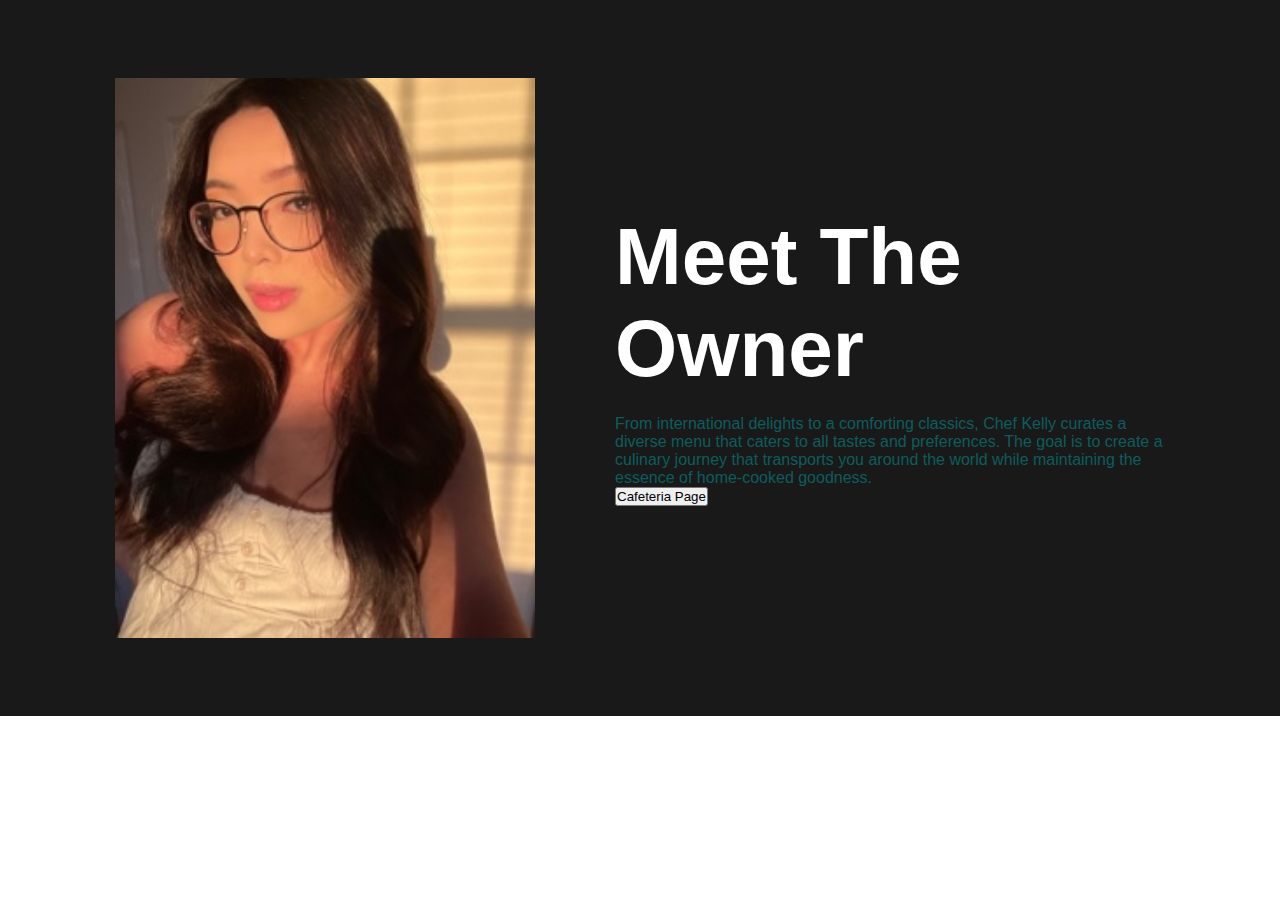
==== Biography.html @ 324f0192 "assignment1" ====
<!DOCTYPE html>
<html lang="en">

<head>
    <meta charset="UTF-8">
    <meta name="viewport" content="width=device-width, initial-scale=1.0">
    <title>Meet the Chef</title>
    <link rel="stylesheet" href="style1.css">
</head>

<body>
    <section class="about">
    <div class="main">
        <img src="Images/me.png">
        <div class="about-text">
         <h1> Meet the Owner</h1>   
         <p> From international delights to a comforting classics,
            Chef Kelly curates a diverse menu that caters to all tastes and preferences.
        The goal is to create a culinary journey that transports you around the world while maintaining
    the essence of home-cooked goodness.  </p>
<a href="index.html">
        </a><button type="button"> Cafeteria Page</button>

        </div>
    </div>
    </section>
  
</body>
</html>
---- style1.css ----
*{
    padding:0;
    margin:0;
    font-family: 'Lucida Sans', 'Lucida Sans Regular', 'Lucida Grande', 'Lucida Sans Unicode', Geneva, Verdana, sans-serif;
    box-sizing: border-box;
}
.about{
    width: 100%;
    padding: 78px 0px;
    background-color: #191919;

}

.about img{
    height: auto;
    width: 420px;

}

.about-text{
    width: 550px;
}
.main{
    width: 1130px;
    max-width: 95%;
    margin: 0 auto;
    display:flex;
    align-items: center;
    justify-content: space-around;
}
.about-text h1{
    color: white;
    font-size: 80px;
    text-transform: capitalize;
    margin-bottom: 20px;
}

.about-text{
    color:rgb(13, 93, 93);
    

}
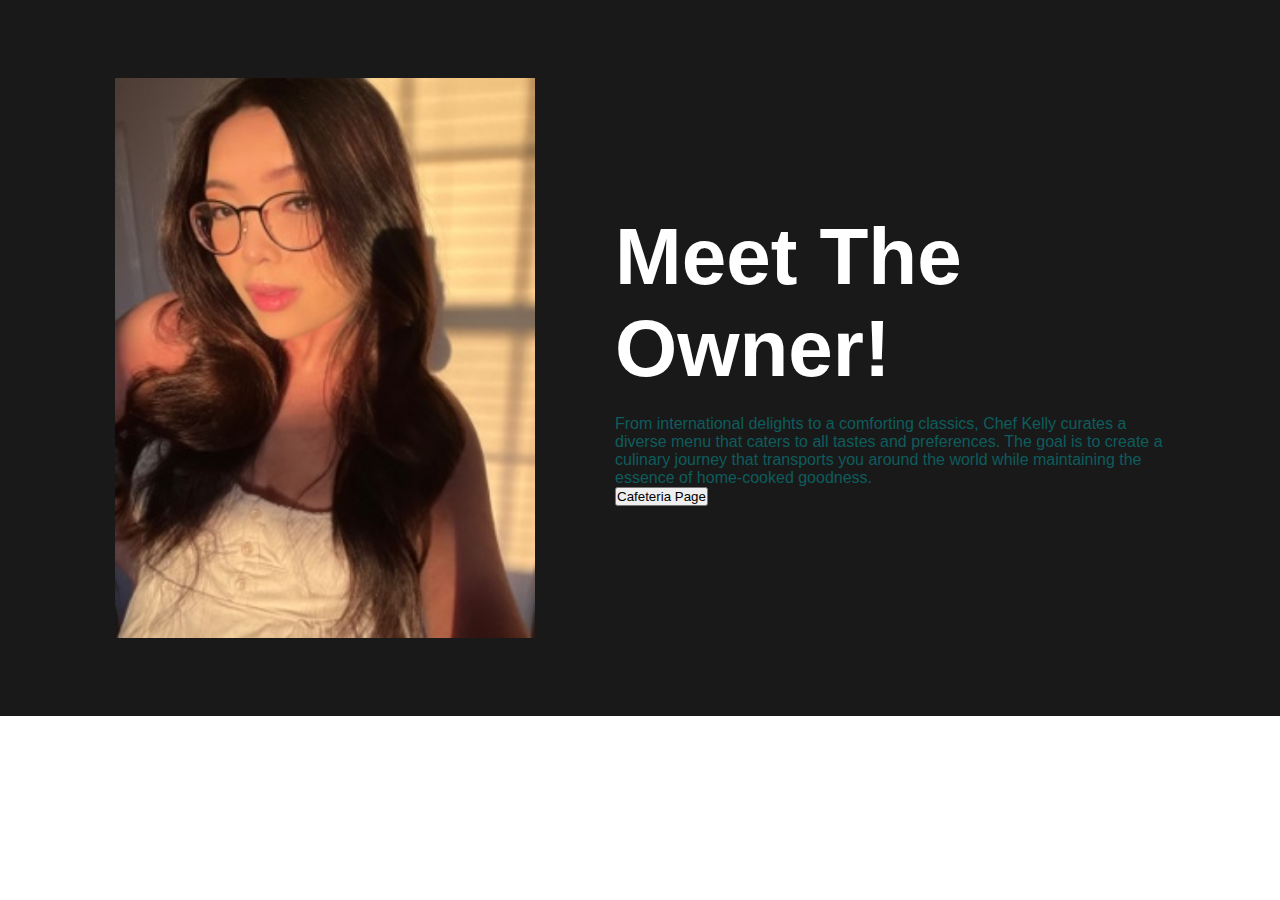
==== commit e8777a92: "<title>" ====
--- a/Biography.html
+++ b/Biography.html
@@ -13,7 +13,7 @@
     <div class="main">
         <img src="Images/me.png">
         <div class="about-text">
-         <h1> Meet the Owner</h1>   
+         <h1> Meet the Owner!</h1>   
          <p> From international delights to a comforting classics,
             Chef Kelly curates a diverse menu that caters to all tastes and preferences.
         The goal is to create a culinary journey that transports you around the world while maintaining
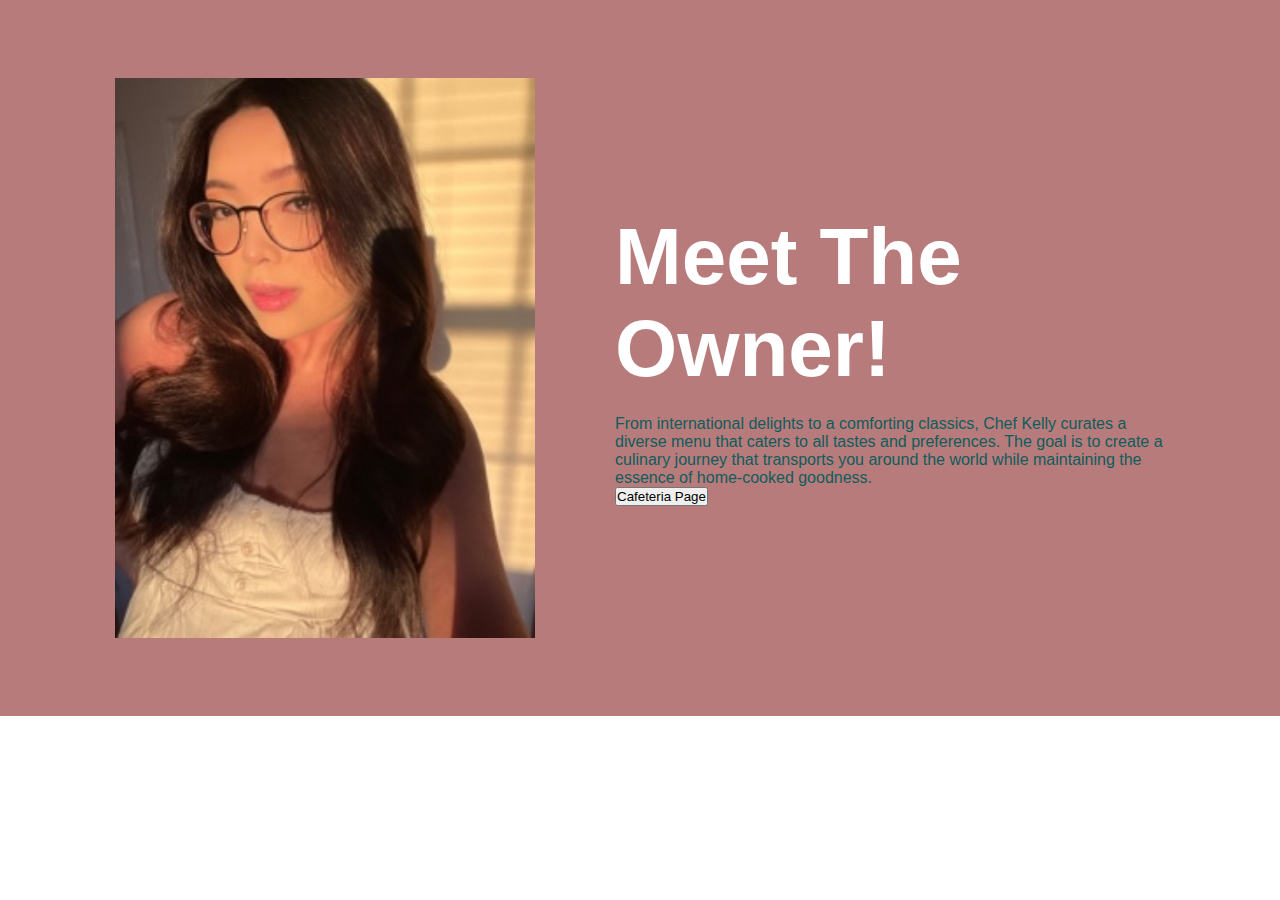
==== commit a7a39855: "new changes" ====
--- a/Biography.html
+++ b/Biography.html
@@ -19,7 +19,8 @@
         The goal is to create a culinary journey that transports you around the world while maintaining
     the essence of home-cooked goodness.  </p>
 <a href="index.html">
-        </a><button type="button"> Cafeteria Page</button>
+     <button type="button"> Cafeteria Page</button>
+    </a>
 
         </div>
     </div>
--- a/style1.css
+++ b/style1.css
@@ -7,7 +7,7 @@
 .about{
     width: 100%;
     padding: 78px 0px;
-    background-color: #191919;
+    background-color: #b87b7b;
 
 }
 
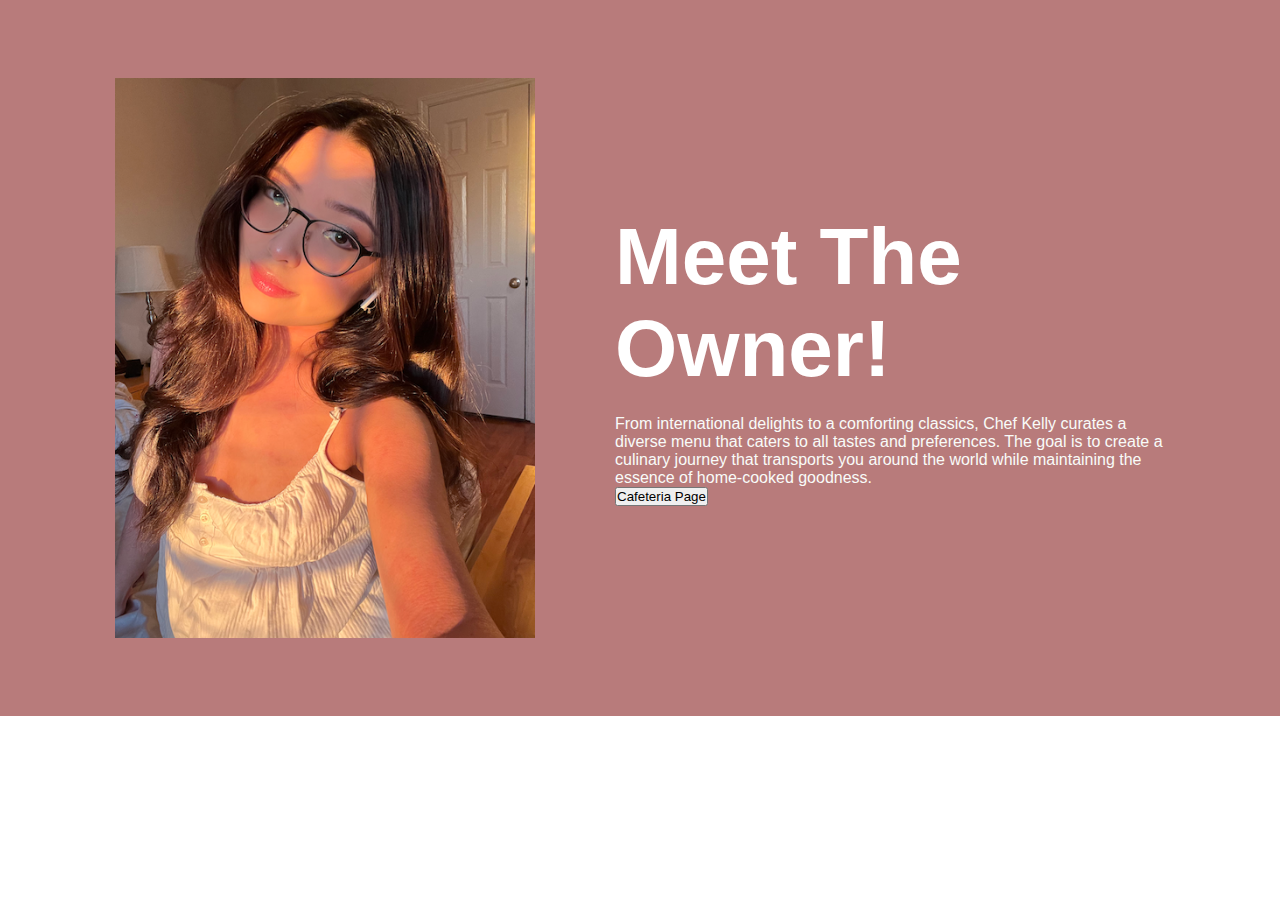
==== commit 311ecea3: "new" ====
--- a/Biography.html
+++ b/Biography.html
@@ -11,7 +11,7 @@
 <body>
     <section class="about">
     <div class="main">
-        <img src="Images/me.png">
+        <img src="Images/me2.png">
         <div class="about-text">
          <h1> Meet the Owner!</h1>   
          <p> From international delights to a comforting classics,
--- a/style1.css
+++ b/style1.css
@@ -36,7 +36,7 @@
 }
 
 .about-text{
-    color:rgb(13, 93, 93);
+    color:rgb(249, 251, 249);
     
 
 }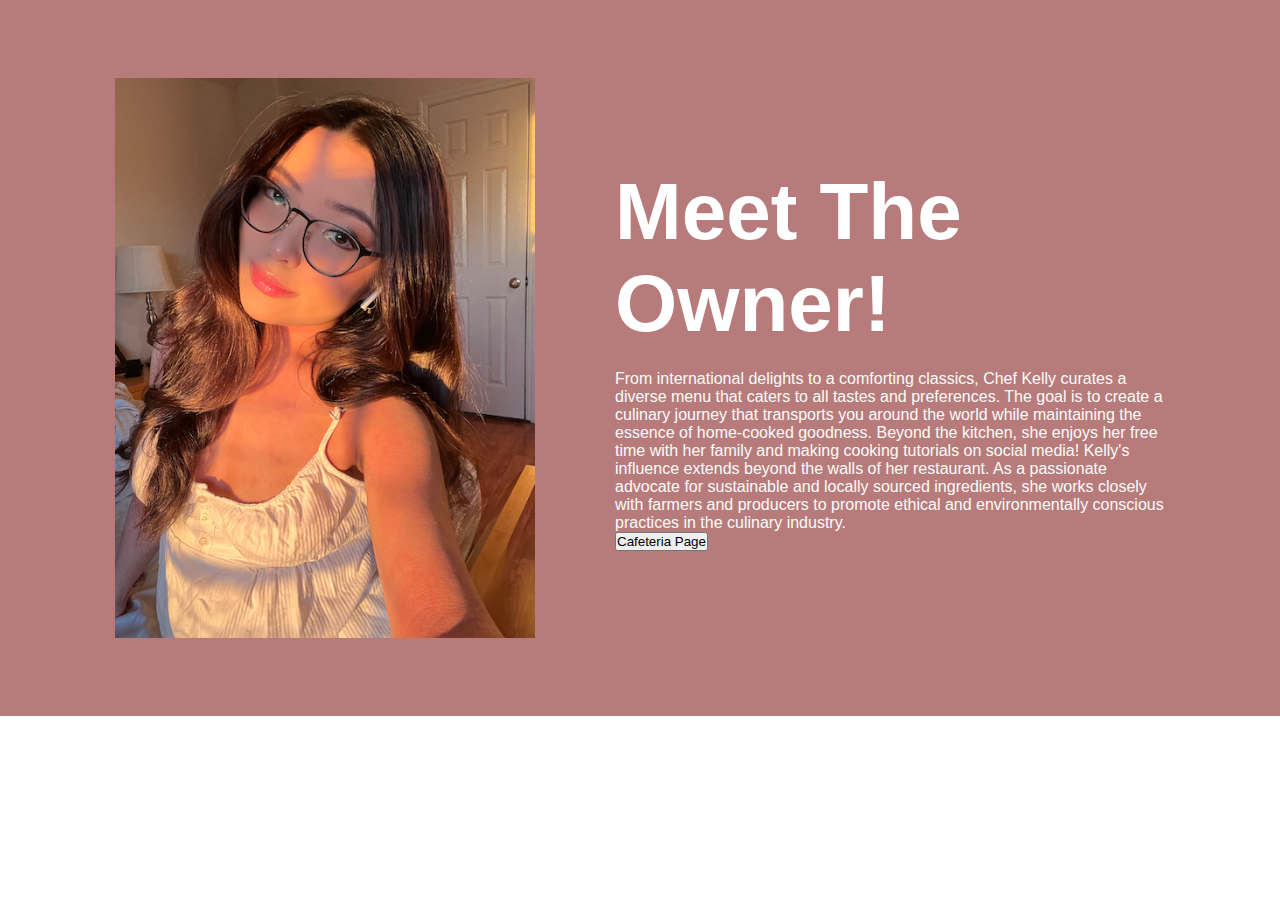
==== commit 9e5ce116: "new change" ====
--- a/Biography.html
+++ b/Biography.html
@@ -17,7 +17,8 @@
          <p> From international delights to a comforting classics,
             Chef Kelly curates a diverse menu that caters to all tastes and preferences.
         The goal is to create a culinary journey that transports you around the world while maintaining
-    the essence of home-cooked goodness.  </p>
+    the essence of home-cooked goodness. Beyond the kitchen, she enjoys her free time with her family and making cooking tutorials on social media! 
+    Kelly's influence extends beyond the walls of her restaurant. As a passionate advocate for sustainable and locally sourced ingredients, she works closely with farmers and producers to promote ethical and environmentally conscious practices in the culinary industry. </p>
 <a href="index.html">
      <button type="button"> Cafeteria Page</button>
     </a>
